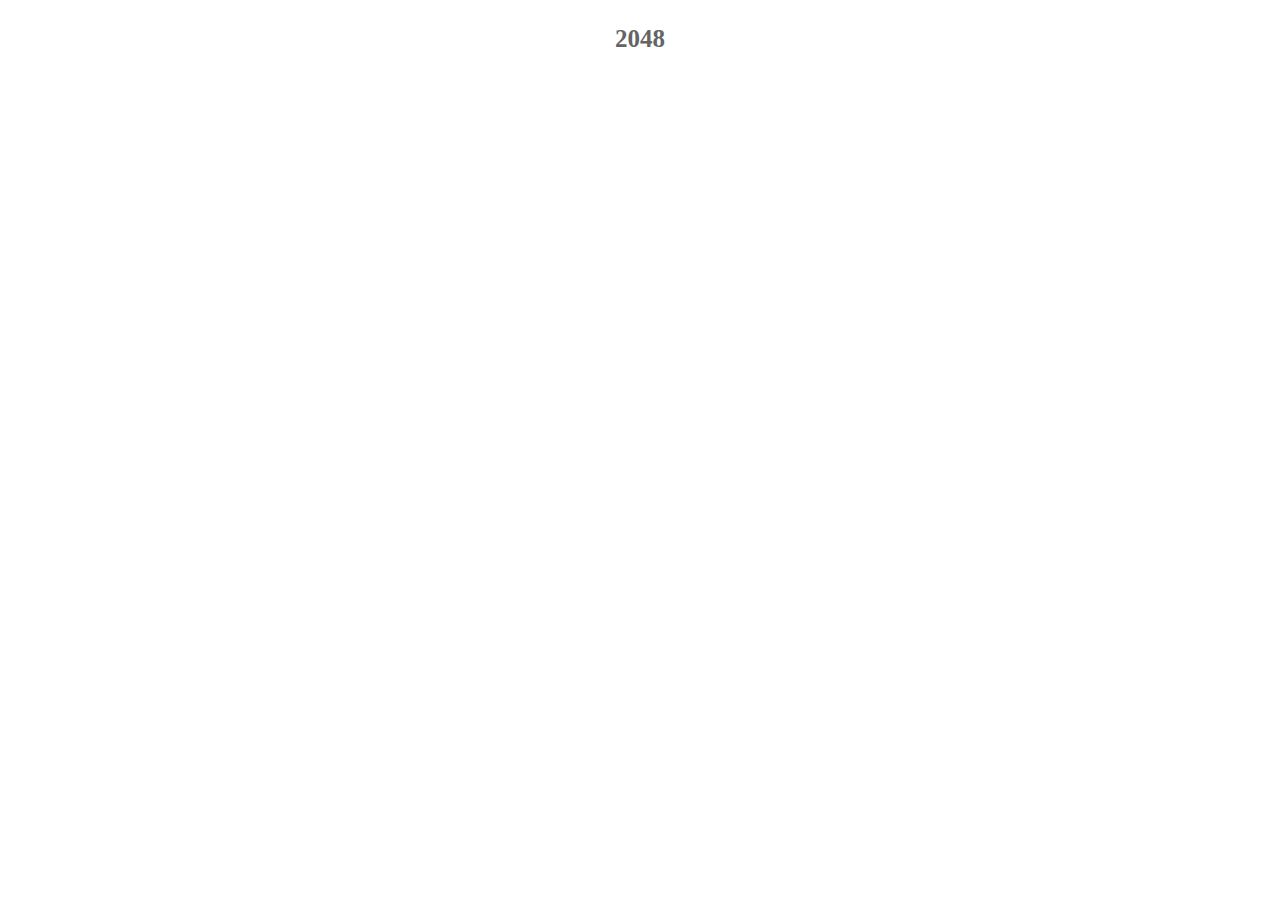
==== index.html @ f810583f "First ini commit" ====
<!DOCTYPE html>
<html>
<head>
    <title>2048</title>
    <link rel="stylesheet" href="style.css">
    <script src="https://cdn.jsdelivr.net/npm/p5@1.9.0/lib/p5.js"></script>
    <script src="main.js"></script>
    <script src="block.js"></script>
</head>
<body>
    <main>
        <p id="title">2048</p>
    </main>
</body>
</html>
---- style.css ----
canvas {
    border-radius: 15px;
}

#title {
    text-align: center;
    color: rgb(100, 100, 100);
    font-size: 25px;
    font-weight: 600;
    font-family: monaco, Consolas, "Lucida Console";
}
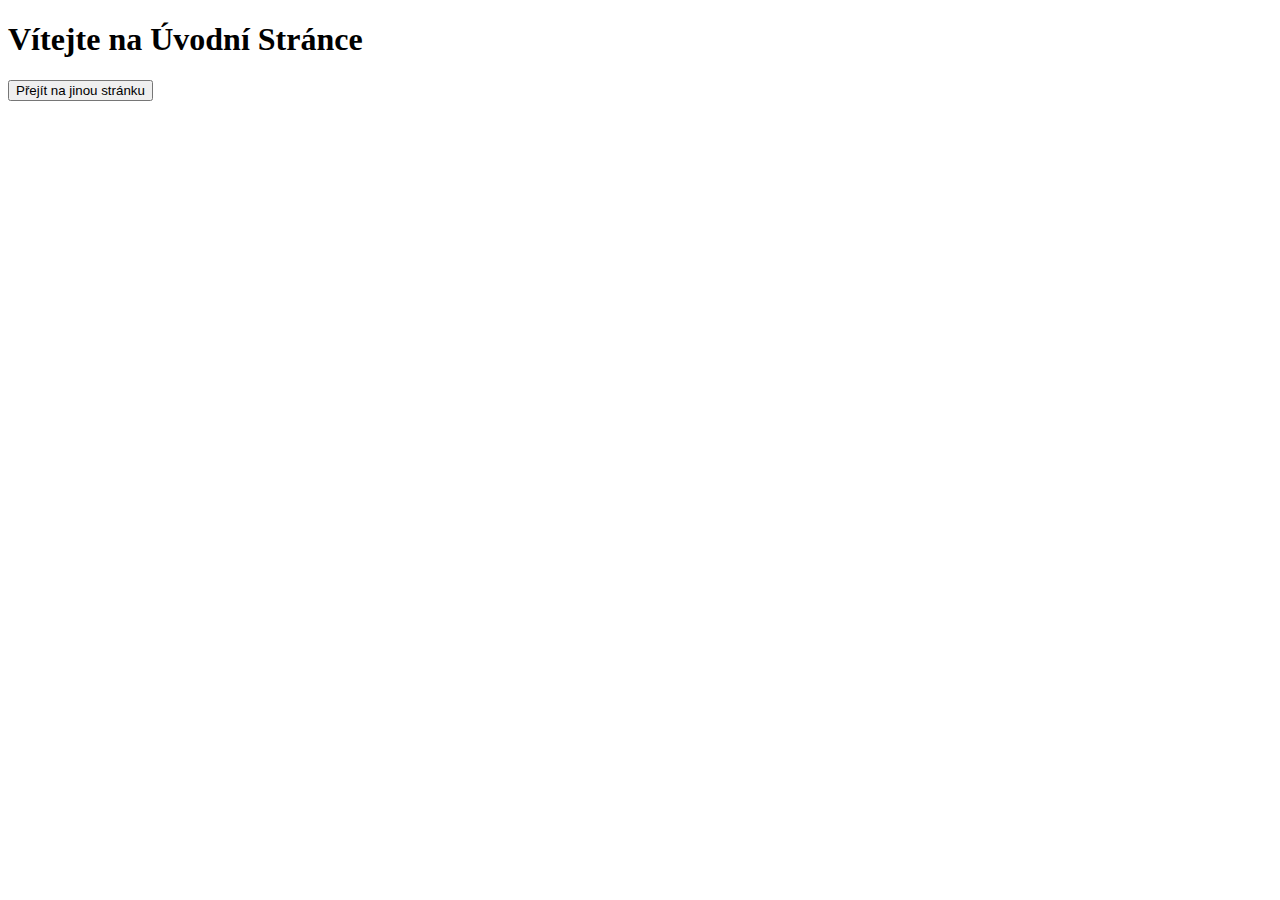
==== commit 9822e0f7: "more sites test" ====
--- a/index.html
+++ b/index.html
@@ -1,15 +1,12 @@
 <!DOCTYPE html>
-<html>
+<html lang="cs">
 <head>
-    <title>2048</title>
-    <link rel="stylesheet" href="style.css">
-    <script src="https://cdn.jsdelivr.net/npm/p5@1.9.0/lib/p5.js"></script>
-    <script src="main.js"></script>
-    <script src="block.js"></script>
+    <meta charset="UTF-8">
+    <meta name="viewport" content="width=device-width, initial-scale=1.0">
+    <title>Úvodní Stránka</title>
 </head>
 <body>
-    <main>
-        <p id="title">2048</p>
-    </main>
+    <h1>Vítejte na Úvodní Stránce</h1>
+    <button onclick="location.href='games/2048/index.html'">Přejít na jinou stránku</button>
 </body>
 </html>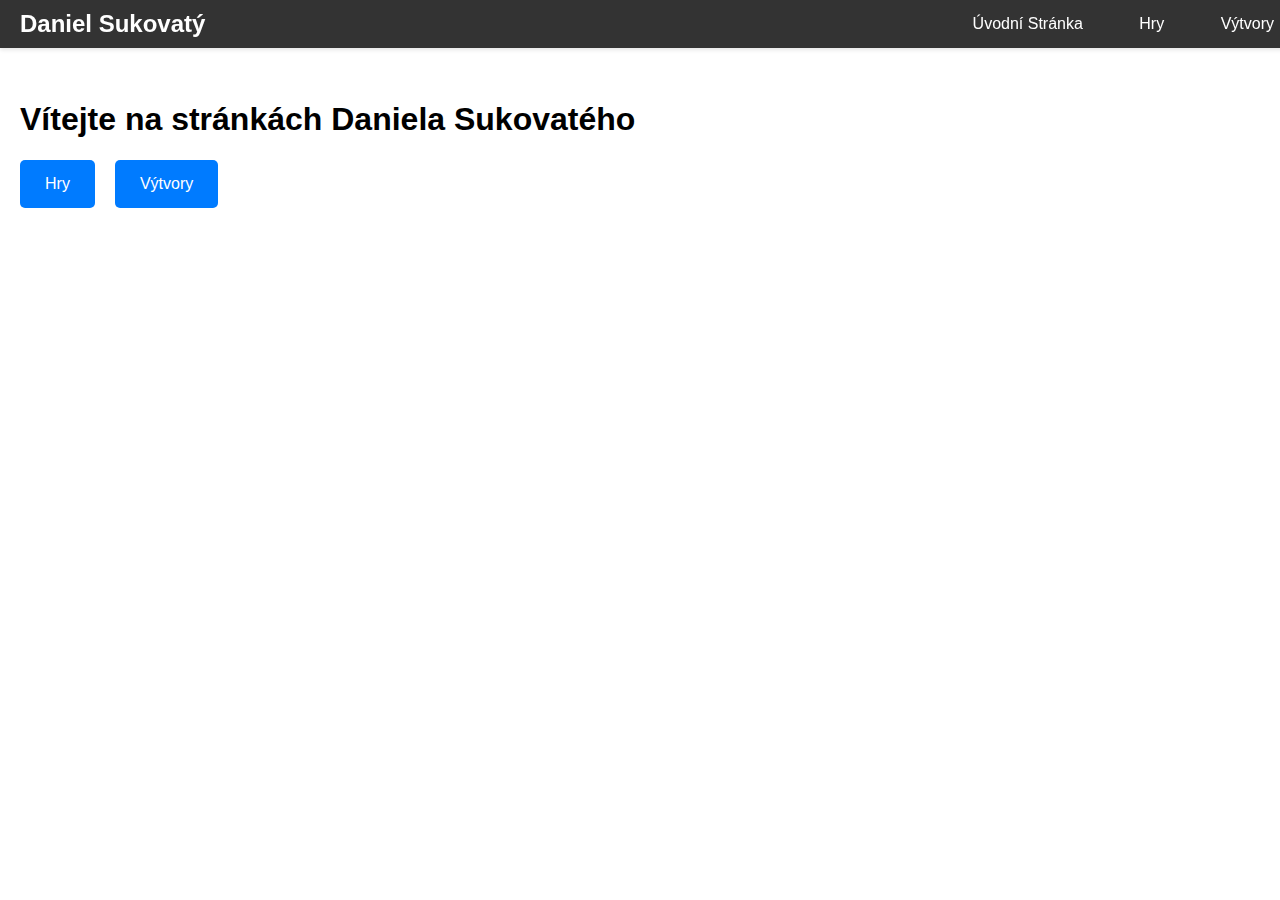
==== commit 01b7709c: "new test" ====
--- a/index.html
+++ b/index.html
@@ -3,10 +3,24 @@
 <head>
     <meta charset="UTF-8">
     <meta name="viewport" content="width=device-width, initial-scale=1.0">
-    <title>Úvodní Stránka</title>
+    <title>Úvodní Stránka - Daniel Sukovatý</title>
+    <link rel="stylesheet" href="style.css">
 </head>
 <body>
-    <h1>Vítejte na Úvodní Stránce</h1>
-    <button onclick="location.href='games/2048/index.html'">Přejít na jinou stránku</button>
+    <div class="navbar">
+        <div class="navbar-title">Daniel Sukovatý</div>
+        <div class="navbar-links">
+            <a href="index.html">Úvodní Stránka</a>
+            <a href="games/index.html">Hry</a>
+            <a href="interesting/index.html">Výtvory</a>
+        </div>
+    </div>
+    <div class="content">
+        <h1>Vítejte na stránkách Daniela Sukovatého</h1>
+        <div class="buttons">
+            <a href="games/index.html" class="button">Hry</a>
+            <a href="interesting/index.html" class="button">Výtvory</a>
+        </div>
+    </div>
 </body>
 </html>--- a/style.css
+++ b/style.css
@@ -0,0 +1,60 @@
+body {
+    margin: 0;
+    font-family: Arial, sans-serif;
+}
+
+.navbar {
+    position: fixed;
+    top: 0;
+    width: 100%;
+    background-color: #333;
+    color: white;
+    display: flex;
+    justify-content: space-between;
+    align-items: center;
+    padding: 10px 20px;
+    box-shadow: 0 2px 4px rgba(0, 0, 0, 0.1);
+    z-index: 1000;
+}
+
+.navbar-title {
+    font-size: 24px;
+    font-weight: bold;
+}
+
+.navbar-links a {
+    color: white;
+    text-decoration: none;
+    margin: 0 10px;
+    padding: 8px 16px;
+    transition: background-color 0.3s;
+}
+
+.navbar-links a:hover {
+    background-color: #575757;
+}
+
+.content {
+    margin-top: 60px;
+    padding: 20px;
+}
+
+.buttons {
+    display: flex;
+    gap: 20px;
+    margin-top: 20px;
+}
+
+.button {
+    background-color: #007BFF;
+    color: white;
+    padding: 15px 25px;
+    text-decoration: none;
+    border-radius: 5px;
+    transition: background-color 0.3s, transform 0.3s;
+}
+
+.button:hover {
+    background-color: #0056b3;
+    transform: scale(1.05);
+}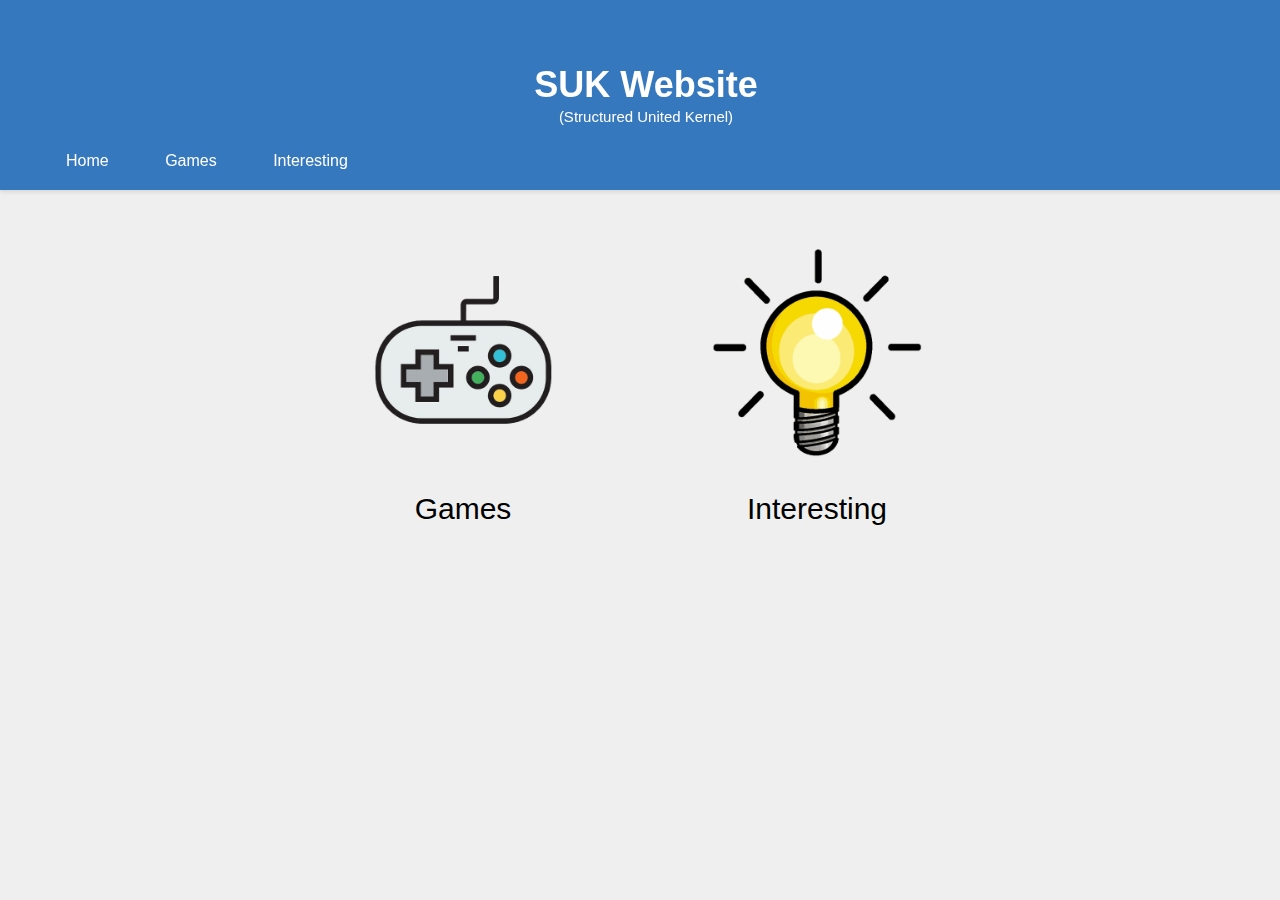
==== commit ecd7e7ac: "Big update" ====
--- a/index.html
+++ b/index.html
@@ -3,23 +3,35 @@
 <head>
     <meta charset="UTF-8">
     <meta name="viewport" content="width=device-width, initial-scale=1.0">
-    <title>Úvodní Stránka - Daniel Sukovatý</title>
+    <title>SUK</title>
     <link rel="stylesheet" href="style.css">
+    <link rel="icon" type="image/png" href="logo.png">
 </head>
 <body>
     <div class="navbar">
-        <div class="navbar-title">Daniel Sukovatý</div>
+        <div class="navbar-title"><a></a></div>
+        <div class="navbar-title">
+            <a>SUK Website</a>
+        </div>
+        <div class="navbar-subtitle">
+            <a>(Structured United Kernel)</a>
+        </div>
         <div class="navbar-links">
-            <a href="index.html">Úvodní Stránka</a>
-            <a href="games/index.html">Hry</a>
-            <a href="interesting/index.html">Výtvory</a>
+            <a href="index.html">Home</a>
+            <a href="games/index.html">Games</a>
+            <a href="interesting/index.html">Interesting</a>
         </div>
     </div>
     <div class="content">
-        <h1>Vítejte na stránkách Daniela Sukovatého</h1>
         <div class="buttons">
-            <a href="games/index.html" class="button">Hry</a>
-            <a href="interesting/index.html" class="button">Výtvory</a>
+            <a href="games/index.html" class="button">
+                <img src="games.png" alt="Games">
+                <span>Games</span>
+            </a>
+            <a href="interesting/index.html" class="button">
+                <img src="interesting.png" alt="Interesting">
+                <span>Interesting</span>
+            </a>
         </div>
     </div>
 </body>
--- a/style.css
+++ b/style.css
@@ -1,25 +1,49 @@
 body {
     margin: 0;
     font-family: Arial, sans-serif;
+    background-color: #efefef;
 }
 
 .navbar {
     position: fixed;
     top: 0;
     width: 100%;
-    background-color: #333;
+    height: 150px;
+    background-color: #3678bd;
     color: white;
     display: flex;
-    justify-content: space-between;
-    align-items: center;
-    padding: 10px 20px;
+    justify-content:space-between;
+    align-items:flex-end;
+    padding: 20px 40px;
     box-shadow: 0 2px 4px rgba(0, 0, 0, 0.1);
     z-index: 1000;
+    flex-direction: column;
+    align-items: stretch;
 }
 
-.navbar-title {
-    font-size: 24px;
+.navbar-title a {
+    flex: 1;
+    width: 100%;
+    text-align: center; 
+    font-size: 36px; 
     font-weight: bold;
+    color: white;
+    text-decoration: none;
+    position: absolute; 
+    left: 47.5%;
+    transform: translateX(-50%); 
+}
+
+.navbar-subtitle a {
+    flex: 1;
+    width: 100%;
+    text-align: center; 
+    font-size: 15px; 
+    color: white;
+    text-decoration: none;
+    position: absolute; 
+    left: 47.5%;
+    transform: translateX(-50%); 
 }
 
 .navbar-links a {
@@ -28,33 +52,52 @@
     margin: 0 10px;
     padding: 8px 16px;
     transition: background-color 0.3s;
+    display: flexbox;
+    align-items: flex-end; 
 }
 
 .navbar-links a:hover {
-    background-color: #575757;
+    background-color: #2d6097
 }
 
 .content {
-    margin-top: 60px;
+    margin-top: 170px;
     padding: 20px;
 }
 
 .buttons {
     display: flex;
-    gap: 20px;
+    justify-content: center;
+    gap: 50px;
     margin-top: 20px;
 }
 
 .button {
-    background-color: #007BFF;
+    display: flex;
+    flex-direction: column;
+    align-items: center;
+    background-color: transparent;
     color: white;
     padding: 15px 25px;
     text-decoration: none;
-    border-radius: 5px;
+    border-radius: 10px;
     transition: background-color 0.3s, transform 0.3s;
+    border: 2px solid transparent;
+}
+
+.button img {
+    max-width: 250px;
+    margin-bottom: 10px;
+}
+
+.button span {
+    color: black;
+    font-size: 30px;
+    margin-top: 5px;
 }
 
 .button:hover {
-    background-color: #0056b3;
+    background-color: rgb(220, 220, 220);
+    border: 2px solid #9d9d9d;
     transform: scale(1.05);
 }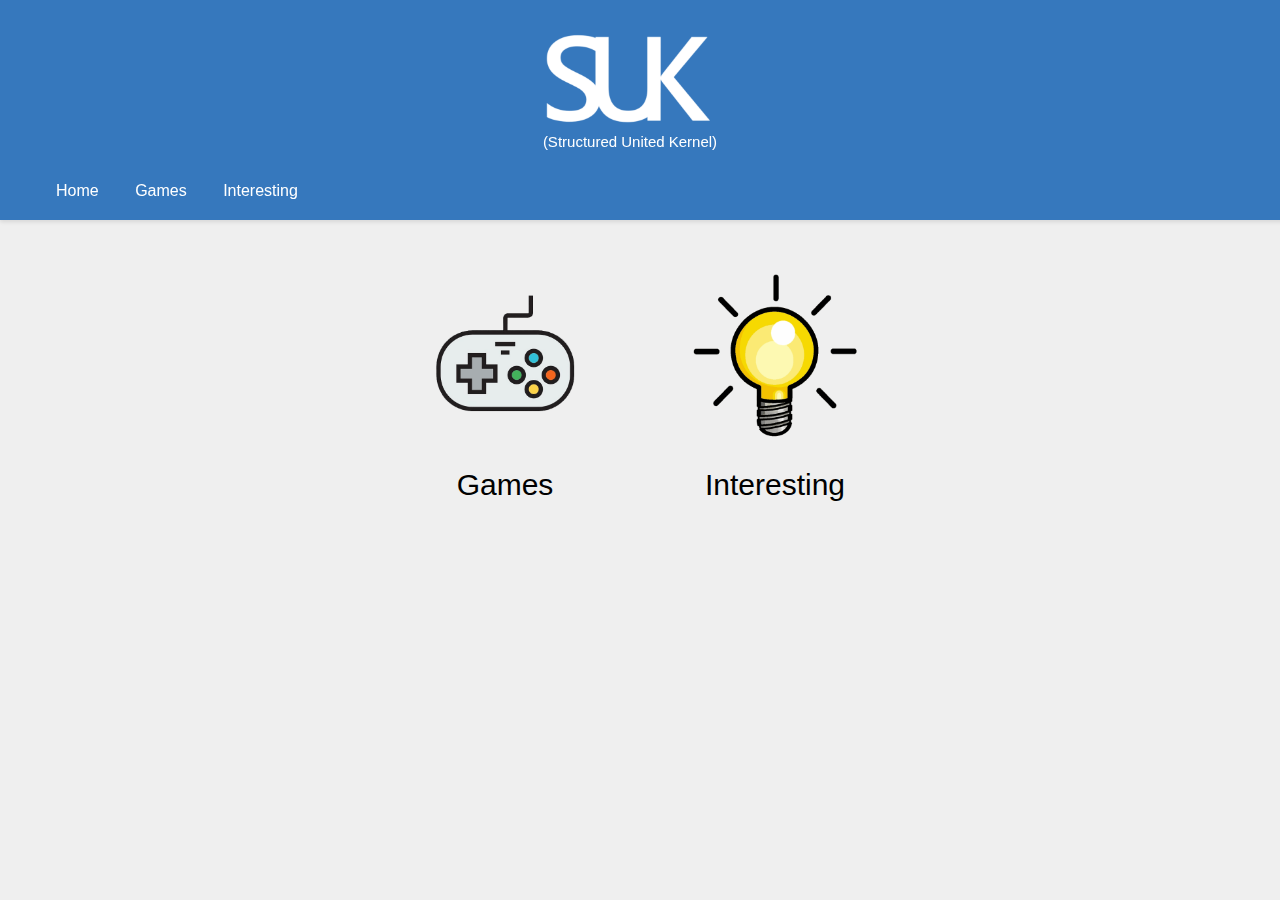
==== commit 0c6c3c16: "New updates" ====
--- a/index.html
+++ b/index.html
@@ -3,15 +3,14 @@
 <head>
     <meta charset="UTF-8">
     <meta name="viewport" content="width=device-width, initial-scale=1.0">
-    <title>SUK</title>
+    <title>Structured United Kernel</title>
     <link rel="stylesheet" href="style.css">
     <link rel="icon" type="image/png" href="logo.png">
 </head>
 <body>
     <div class="navbar">
-        <div class="navbar-title"><a></a></div>
-        <div class="navbar-title">
-            <a>SUK Website</a>
+        <div class="big-logo">
+            <img src="big_logo.png" alt="big-logo">
         </div>
         <div class="navbar-subtitle">
             <a>(Structured United Kernel)</a>
--- a/style.css
+++ b/style.css
@@ -2,13 +2,27 @@
     margin: 0;
     font-family: Arial, sans-serif;
     background-color: #efefef;
+    height: 100%;
+
+}
+
+.big-logo {
+    display: flex;
+    justify-content: center;
+    width: 100%;
+    position: relative;
+    transform: translateX(-50px);
+}
+
+.big-logo img {
+    max-width: 200px;
 }
 
 .navbar {
     position: fixed;
     top: 0;
     width: 100%;
-    height: 150px;
+    height: 180px;
     background-color: #3678bd;
     color: white;
     display: flex;
@@ -21,54 +35,49 @@
     align-items: stretch;
 }
 
-.navbar-title a {
+.navbar-subtitle a {
+    display: flex;
+    justify-content: center;
+    width: 100%;    
+    position: relative;
+    transform: translateX(-50px);
     flex: 1;
-    width: 100%;
-    text-align: center; 
-    font-size: 36px; 
-    font-weight: bold;
-    color: white;
-    text-decoration: none;
-    position: absolute; 
-    left: 47.5%;
-    transform: translateX(-50%); 
-}
-
-.navbar-subtitle a {
-    flex: 1;
-    width: 100%;
     text-align: center; 
     font-size: 15px; 
     color: white;
     text-decoration: none;
-    position: absolute; 
-    left: 47.5%;
-    transform: translateX(-50%); 
+    top: -20px;
 }
 
 .navbar-links a {
     color: white;
     text-decoration: none;
-    margin: 0 10px;
     padding: 8px 16px;
     transition: background-color 0.3s;
     display: flexbox;
     align-items: flex-end; 
+    gap: 20px;
+    flex-wrap: wrap;
+    margin-top: 20px;
+    flex: 1 1 150px;
+    margin-bottom: 10px;
 }
 
 .navbar-links a:hover {
     background-color: #2d6097
+    
 }
 
 .content {
-    margin-top: 170px;
+    margin-top: 200px;
     padding: 20px;
 }
 
 .buttons {
     display: flex;
+    flex-wrap: wrap;
     justify-content: center;
-    gap: 50px;
+    gap: 20px;
     margin-top: 20px;
 }
 
@@ -83,10 +92,13 @@
     border-radius: 10px;
     transition: background-color 0.3s, transform 0.3s;
     border: 2px solid transparent;
+    flex: 1 1 200px;
+    max-width: 250px;
+    box-sizing: border-box;
 }
 
 .button img {
-    max-width: 250px;
+    max-width: 100%;
     margin-bottom: 10px;
 }
 
@@ -100,4 +112,29 @@
     background-color: rgb(220, 220, 220);
     border: 2px solid #9d9d9d;
     transform: scale(1.05);
-}+}
+
+/* Media query for smaller screens */
+@media (max-width: 600px) {
+    .content {
+        margin-top: 250px;
+    }
+    
+    .navbar {
+        flex-direction: column;
+    }
+    
+    .navbar-links {
+        flex-direction: column;       
+        gap: 40px;
+    }
+
+    .buttons {
+        flex-direction: column;
+        align-items: center;
+    }
+
+    .button img {
+        max-width: 70%;
+    }
+}
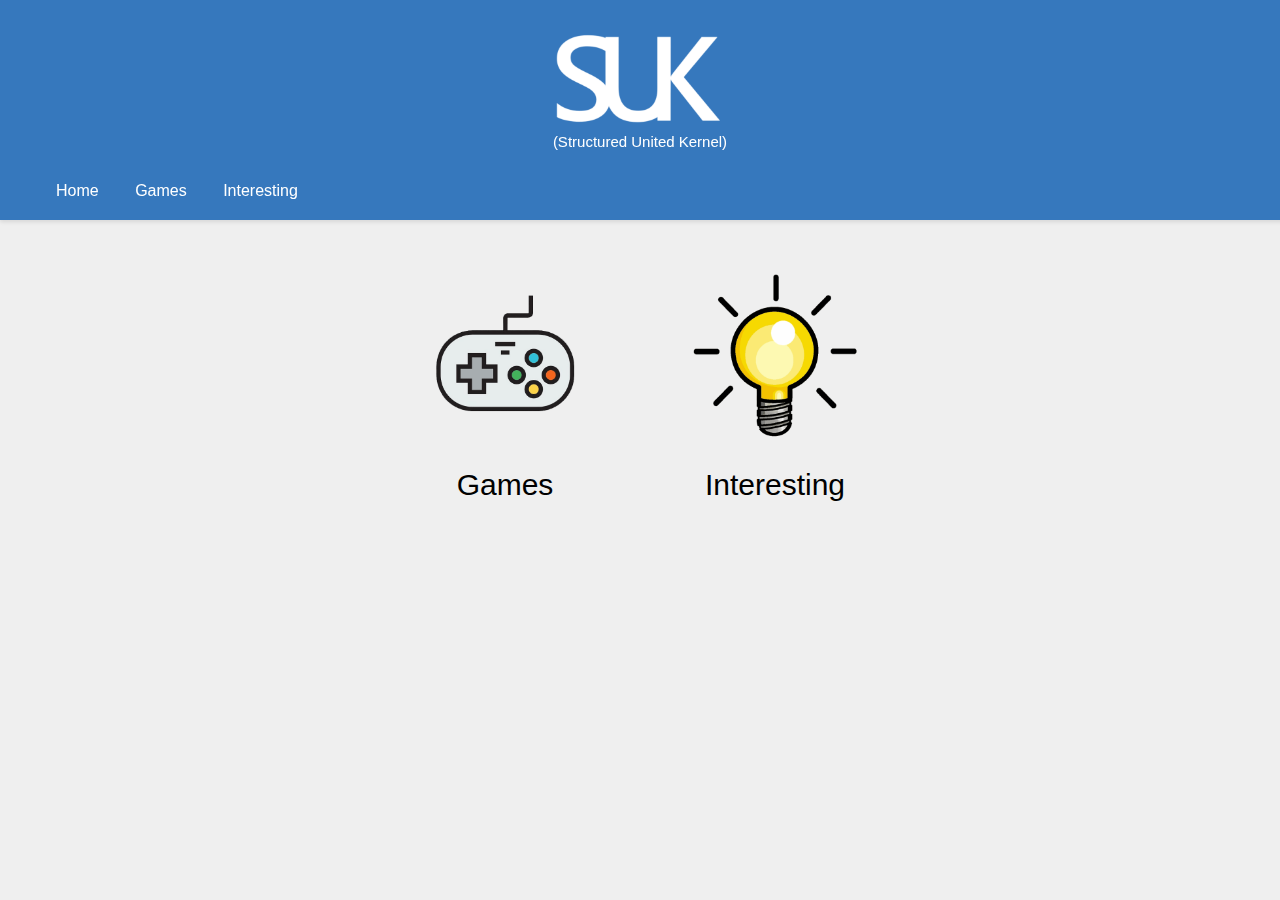
==== commit 8854b967: "update" ====
--- a/index.html
+++ b/index.html
@@ -5,12 +5,12 @@
     <meta name="viewport" content="width=device-width, initial-scale=1.0">
     <title>Structured United Kernel</title>
     <link rel="stylesheet" href="style.css">
-    <link rel="icon" type="image/png" href="logo.png">
+    <link rel="icon" type="image/png" href="pics/logo.png">
 </head>
 <body>
     <div class="navbar">
         <div class="big-logo">
-            <img src="big_logo.png" alt="big-logo">
+            <img src="pics/big_logo.png" alt="big-logo">
         </div>
         <div class="navbar-subtitle">
             <a>(Structured United Kernel)</a>
@@ -24,11 +24,11 @@
     <div class="content">
         <div class="buttons">
             <a href="games/index.html" class="button">
-                <img src="games.png" alt="Games">
+                <img src="pics/games.png" alt="Games">
                 <span>Games</span>
             </a>
             <a href="interesting/index.html" class="button">
-                <img src="interesting.png" alt="Interesting">
+                <img src="pics/interesting.png" alt="Interesting">
                 <span>Interesting</span>
             </a>
         </div>
--- a/style.css
+++ b/style.css
@@ -11,7 +11,7 @@
     justify-content: center;
     width: 100%;
     position: relative;
-    transform: translateX(-50px);
+    transform: translateX(-40px);
 }
 
 .big-logo img {
@@ -40,7 +40,7 @@
     justify-content: center;
     width: 100%;    
     position: relative;
-    transform: translateX(-50px);
+    transform: translateX(-40px);
     flex: 1;
     text-align: center; 
     font-size: 15px; 
@@ -65,7 +65,6 @@
 
 .navbar-links a:hover {
     background-color: #2d6097
-    
 }
 
 .content {
@@ -117,7 +116,7 @@
 /* Media query for smaller screens */
 @media (max-width: 600px) {
     .content {
-        margin-top: 250px;
+        margin-top: 200px;
     }
     
     .navbar {
@@ -127,6 +126,7 @@
     .navbar-links {
         flex-direction: column;       
         gap: 40px;
+        transform: translateX(-30px);
     }
 
     .buttons {
